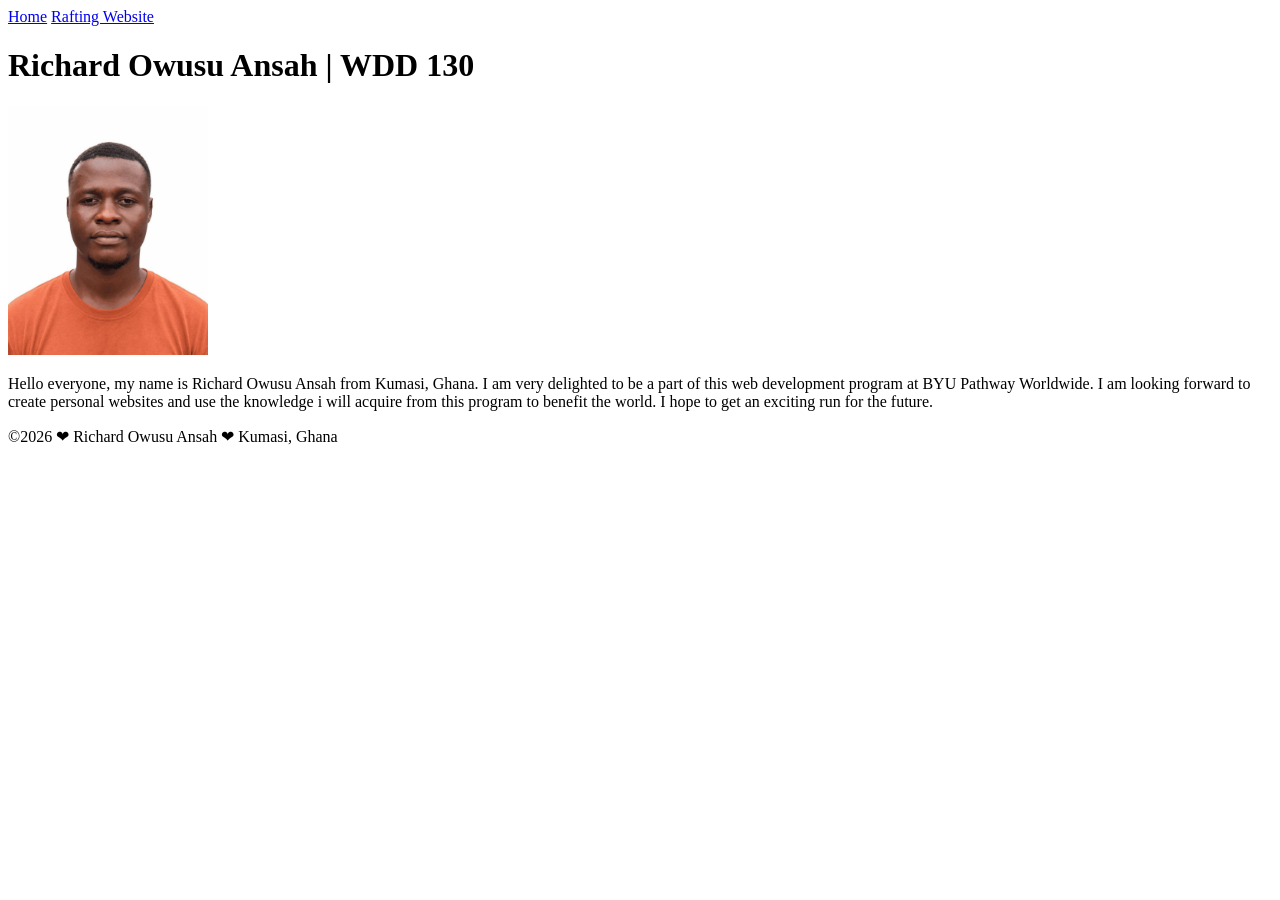
==== index.html @ 569af7d1 "Add my homepage" ====
<!DOCTYPE html>
<html lang="en">

<head>
    <meta charset="UTF-8">
    <meta name="viewport" content="width=device-width, initial-scale=1.0">
    <title>Richard Owusu Ansah | WDD 130</title>
</head>

<body>
    <header>
        <nav>
            <a href="#">Home</a>
            <a href="wwr/.">Rafting Website</a>
        </nav>
    </header>
    <main>
        <h1>Richard Owusu Ansah | WDD 130</h1>
        <img src="images/profile.jpg" alt="Richard Profile Picture" width="200">
        <p>Hello everyone, my name is Richard Owusu Ansah from Kumasi, Ghana. I am
            very delighted to be
            a part of this web development program at BYU Pathway Worldwide. I
            am looking forward to create personal websites and use the knowledge i
            will acquire from this program
            to benefit the world. I hope to get an exciting run for the future.</p>
    </main>
    <footer>
        <p>©2026 ❤ Richard Owusu Ansah ❤ Kumasi, Ghana</p>
    </footer>
</body>

</html>
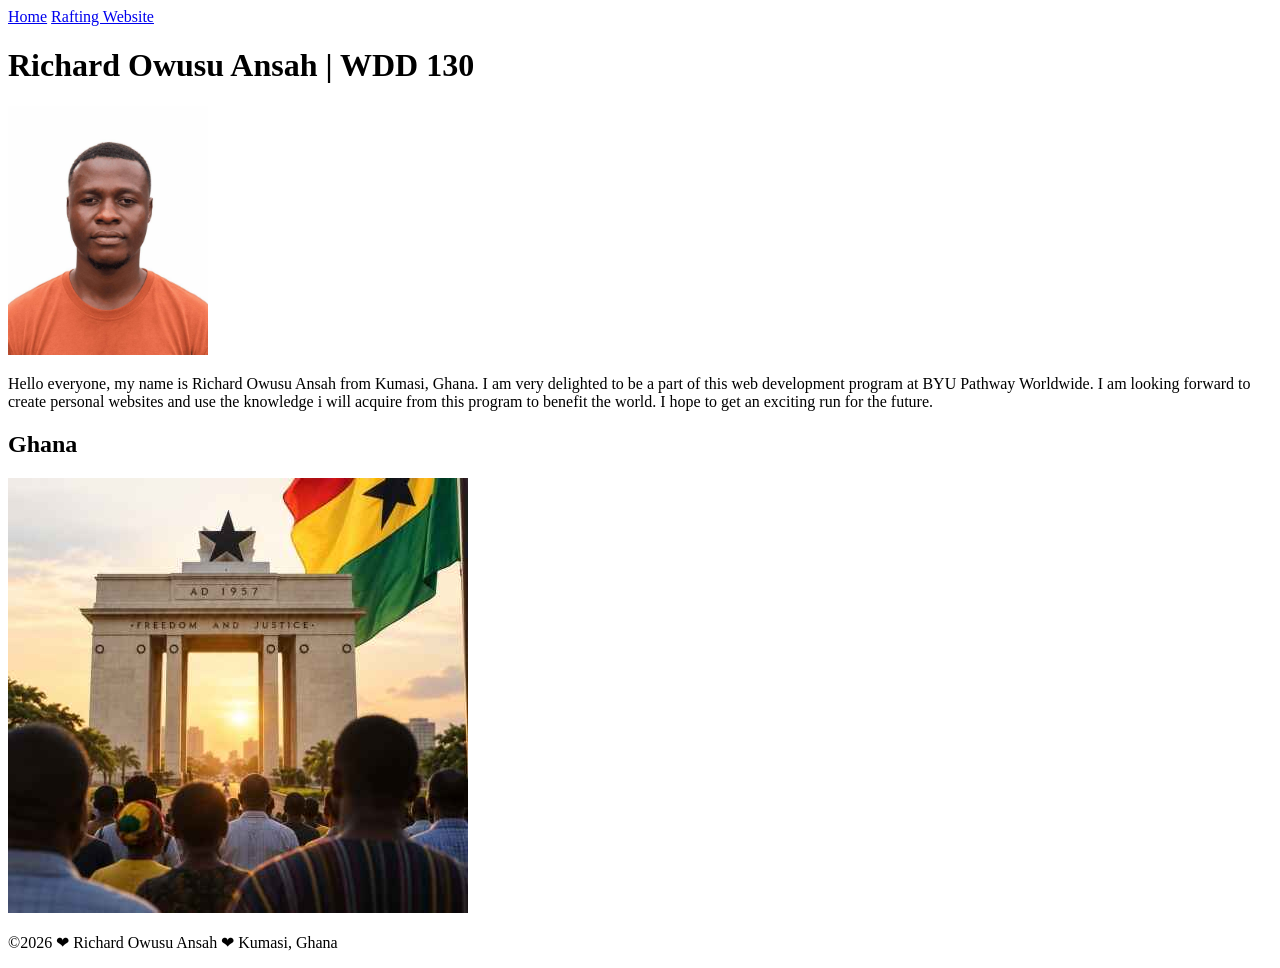
==== commit 1cd5ac25: "Add to homepage" ====
--- a/index.html
+++ b/index.html
@@ -5,13 +5,14 @@
     <meta charset="UTF-8">
     <meta name="viewport" content="width=device-width, initial-scale=1.0">
     <title>Richard Owusu Ansah | WDD 130</title>
+    <meta name="author" content="Richard Owusu Ansah">
 </head>
 
 <body>
     <header>
         <nav>
             <a href="#">Home</a>
-            <a href="wwr/.">Rafting Website</a>
+            <a href="wwr/">Rafting Website</a>
         </nav>
     </header>
     <main>
@@ -24,6 +25,13 @@
             will acquire from this program
             to benefit the world. I hope to get an exciting run for the future.</p>
     </main>
+    <aside>
+        <h2><Kumasi-Ghana></h2>
+    </aside>
+    <aside>
+        <h2>Ghana</h2>
+        <img src="images/freedom-and-justice.jpg.jpg" alt="Ghana">
+    </aside>
     <footer>
         <p>©2026 ❤ Richard Owusu Ansah ❤ Kumasi, Ghana</p>
     </footer>
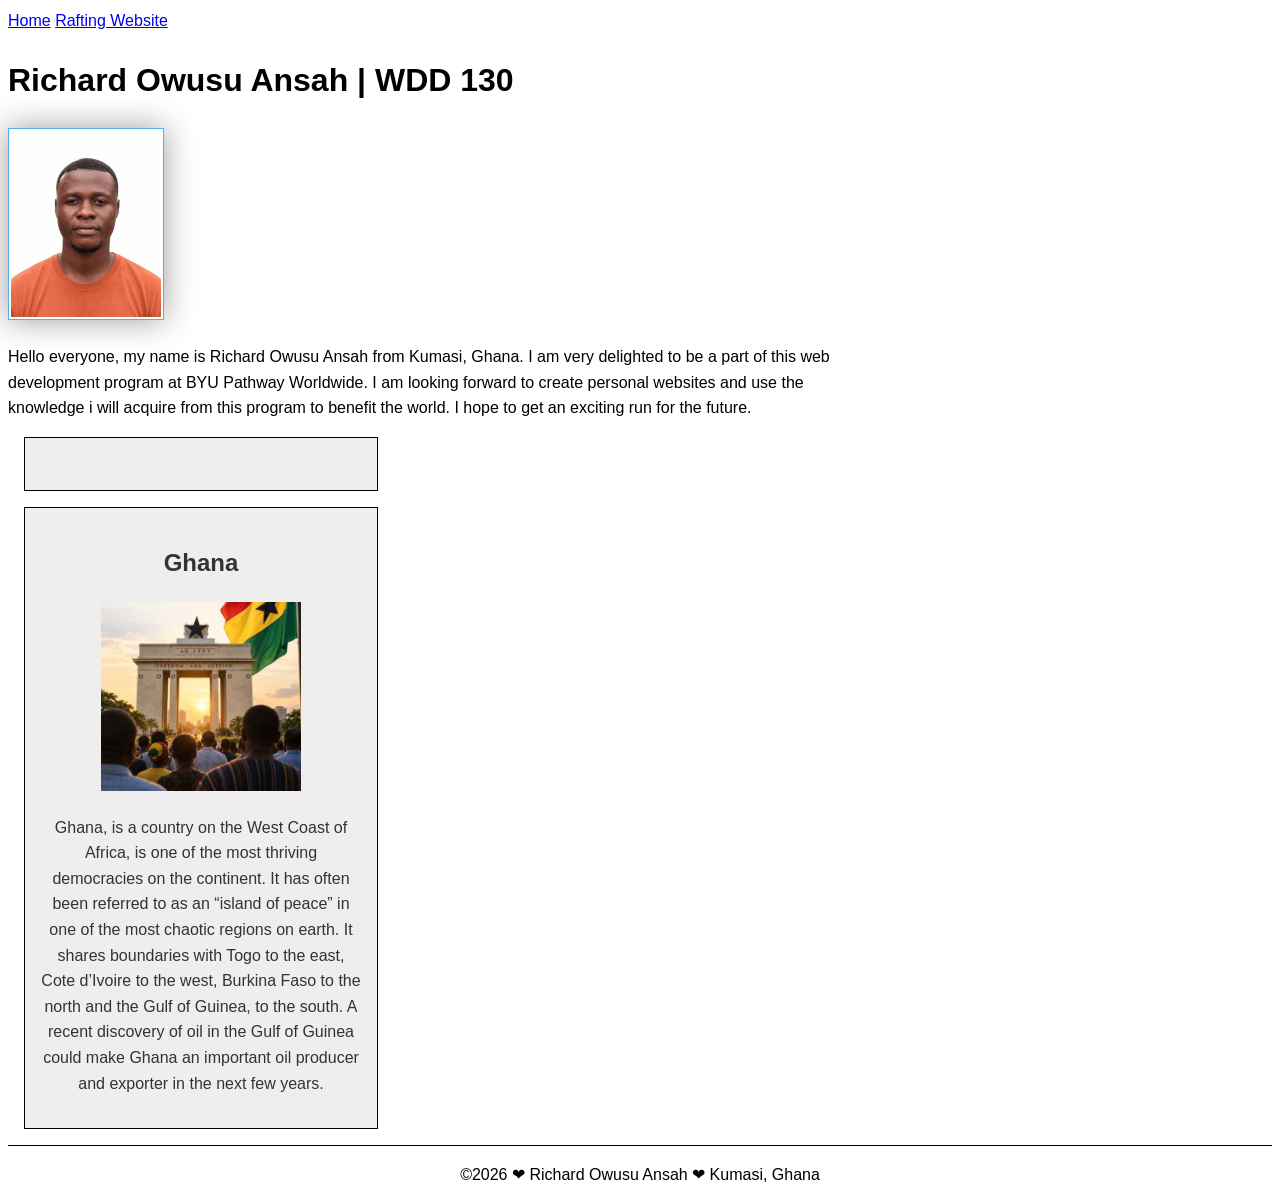
==== commit 7b053fad: "Week 2 add CSS file" ====
--- a/index.html
+++ b/index.html
@@ -6,6 +6,7 @@
     <meta name="viewport" content="width=device-width, initial-scale=1.0">
     <title>Richard Owusu Ansah | WDD 130</title>
     <meta name="author" content="Richard Owusu Ansah">
+    <link rel="stylesheet" href="styles/styles.css">
 </head>
 
 <body>
@@ -31,6 +32,15 @@
     <aside>
         <h2>Ghana</h2>
         <img src="images/freedom-and-justice.jpg.jpg" alt="Ghana">
+        <p>Ghana, is a country on the West Coast of Africa, is one of the most thriving democracies
+            on the
+            continent. It has often been referred to as an “island of peace” in one of the most
+            chaotic regions
+            on earth. It shares boundaries with Togo to the east, Cote d’Ivoire to the west, Burkina
+            Faso to the
+            north and the Gulf of Guinea, to the south. A recent discovery of oil in the Gulf of
+            Guinea could
+            make Ghana an important oil producer and exporter in the next few years.</p>
     </aside>
     <footer>
         <p>©2026 ❤ Richard Owusu Ansah ❤ Kumasi, Ghana</p>
--- a/styles/styles.css
+++ b/styles/styles.css
@@ -0,0 +1,42 @@
+body {
+    font-family: Arial, 'Times New Roman', Times, serif;
+    line-height: 1.6;
+}
+
+main {
+    max-width: 840px;
+}
+
+aside {
+    width: 20rem;
+    margin: 1rem;
+    border: 1px solid rgb(0, 0, 0.2);
+    /* 1️⃣ */
+    padding: 1rem;
+    background-color: #eee;
+    color: #333;
+    text-align: center;
+}
+
+aside img {
+    width: 200px;
+    height: auto;
+}
+
+main img {
+    width: 150px;
+    height: auto;
+    border: 1px solid #4db1f3;
+    padding: 2px;
+    box-shadow: 0 0 30px #a09a9a;
+}
+
+p {
+    padding: 0;
+}
+
+footer {
+    margin-top: 15px;
+    border-top: 1px solid #000;
+    text-align: center;
+}
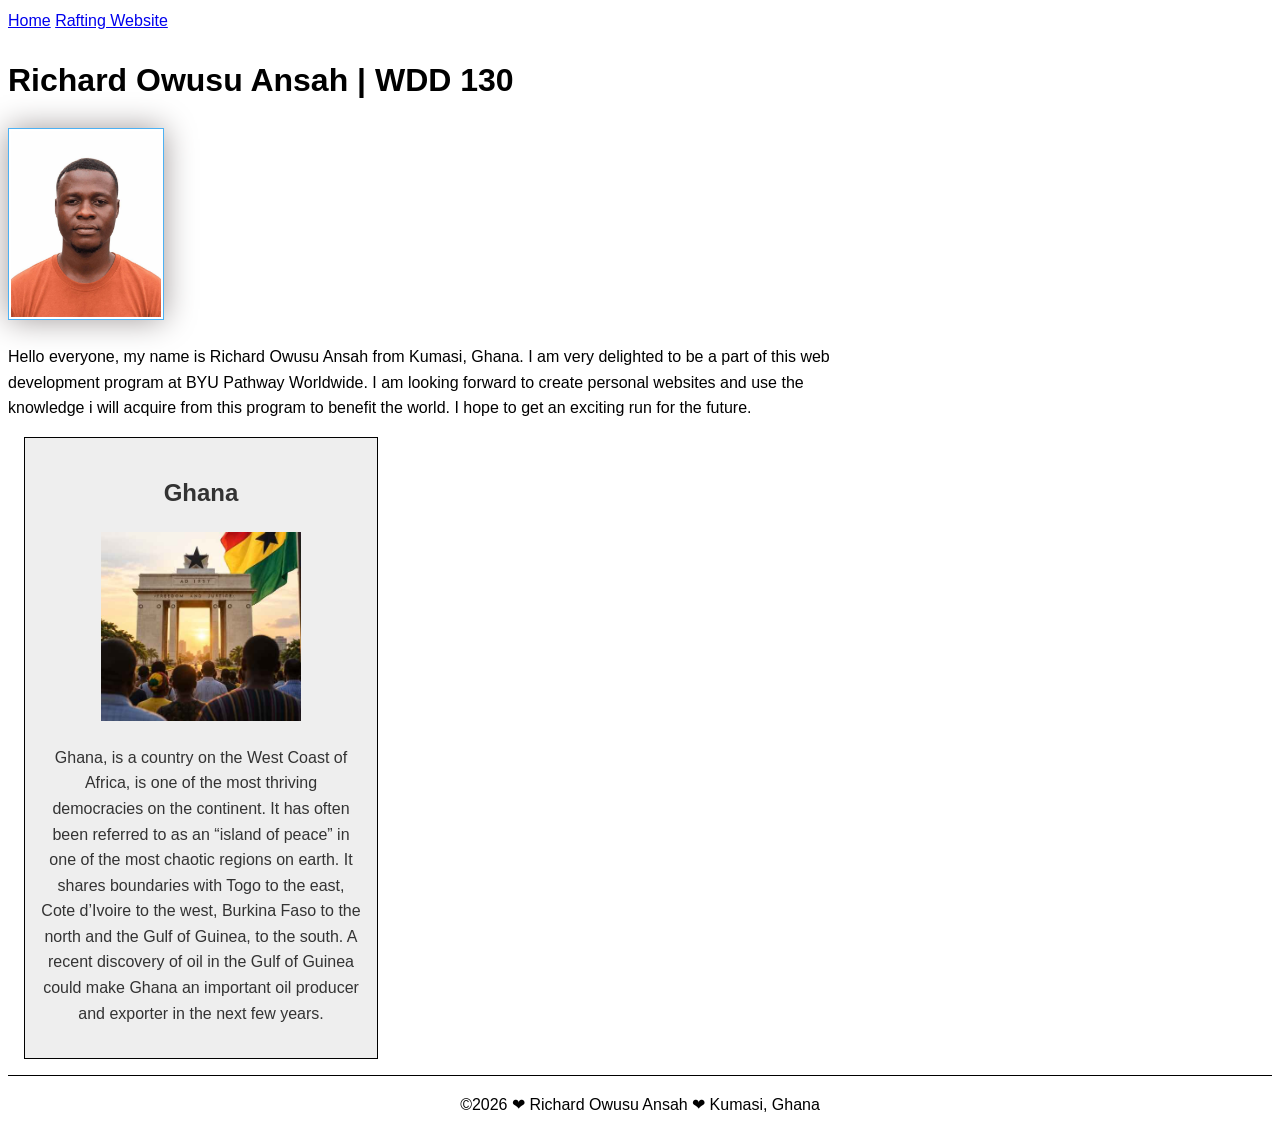
==== commit 76e11fde: "Week 2 add CSS File" ====
--- a/index.html
+++ b/index.html
@@ -27,9 +27,6 @@
             to benefit the world. I hope to get an exciting run for the future.</p>
     </main>
     <aside>
-        <h2><Kumasi-Ghana></h2>
-    </aside>
-    <aside>
         <h2>Ghana</h2>
         <img src="images/freedom-and-justice.jpg.jpg" alt="Ghana">
         <p>Ghana, is a country on the West Coast of Africa, is one of the most thriving democracies
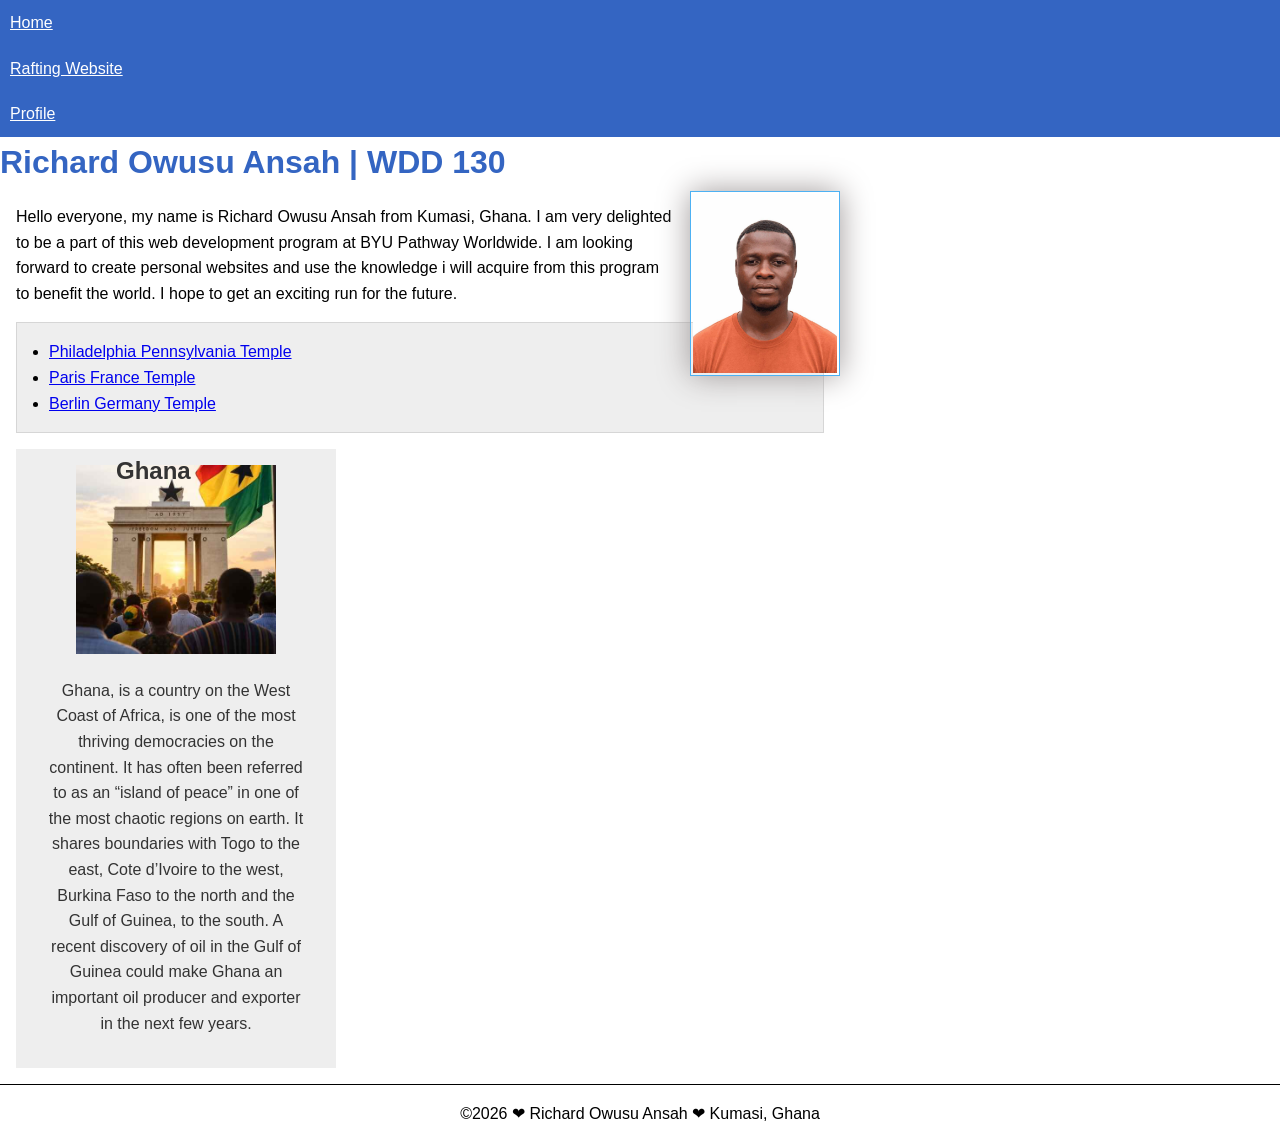
==== commit 7ab296f1: "Week 3 Add homepage enhancement" ====
--- a/index.html
+++ b/index.html
@@ -1,3 +1,4 @@
+<!-- 15 September 2026 -->
 <!DOCTYPE html>
 <html lang="en">
 
@@ -5,8 +6,12 @@
     <meta charset="UTF-8">
     <meta name="viewport" content="width=device-width, initial-scale=1.0">
     <title>Richard Owusu Ansah | WDD 130</title>
+    <meta name="description" content="Richard Owusu Ansah's BYU-Ghana WDD 130 course homepage">
     <meta name="author" content="Richard Owusu Ansah">
     <link rel="stylesheet" href="styles/styles.css">
+    <link rel="preconnect" href="https://fonts.googleapis.com">
+    <link rel="preconnect" href="https://fonts.gstatic.com" crossorigin>
+    <link href="https://fonts.googleapis.com/css2?family==Roboto&display=swap" rel="stylesheet">
 </head>
 
 <body>
@@ -14,6 +19,7 @@
         <nav>
             <a href="#">Home</a>
             <a href="wwr/">Rafting Website</a>
+            <a href="https://linkedin.com">Profile</a>
         </nav>
     </header>
     <main>
@@ -25,8 +31,17 @@
             am looking forward to create personal websites and use the knowledge i
             will acquire from this program
             to benefit the world. I hope to get an exciting run for the future.</p>
+        <ul class="box indent">
+            <li><a href="https://www.churchofjesuschrist.org/temples/details/philadelphia-pennsylvania-temple"
+                  target="_blank" rel="noopener">Philadelphia Pennsylvania Temple</a></li>
+            <li><a href="https://www.churchofjesuschrist.org/temples/details/paris-france-temple"
+                  target="_blank" rel="noopener">Paris France Temple</a></li>
+            <li><a href="https://www.churchofjesuschrist.org/temples/details/berlin-germany-temple"
+                  target="_blank" rel="noopener">Berlin Germany Temple</a></li>
+        </ul>
+
     </main>
-    <aside>
+    <aside class=".box">
         <h2>Ghana</h2>
         <img src="images/freedom-and-justice.jpg.jpg" alt="Ghana">
         <p>Ghana, is a country on the West Coast of Africa, is one of the most thriving democracies
--- a/styles/styles.css
+++ b/styles/styles.css
@@ -1,26 +1,60 @@
+* {
+    margin: 0;
+    padding: 0;
+    box-sizing: border-box;
+}
+
 body {
-    font-family: Arial, 'Times New Roman', Times, serif;
+    font-family: Roboto, Arial, sans-serif;
     line-height: 1.6;
+    font-size: 16px;
 }
 
 main {
     max-width: 840px;
 }
 
+main img {
+    position: relative;
+    top: 3px;
+
+}
+
 aside {
     width: 20rem;
     margin: 1rem;
-    border: 1px solid rgb(0, 0, 0.2);
-    /* 1️⃣ */
     padding: 1rem;
     background-color: #eee;
     color: #333;
     text-align: center;
+    position: relative;
+}
+
+h1 {
+    color: #3465c2;
+}
+
+nav {
+    background-color: #3b1acc;
+    padding: 0;
+}
+
+nav a {
+    color: #ffffff;
+    background-color: #3465c2;
+    padding: 10px;
+    display: block;
 }
 
 aside img {
     width: 200px;
     height: auto;
+}
+
+aside h2 {
+    position: absolute;
+    top: 3px;
+    left: 100px;
 }
 
 main img {
@@ -29,14 +63,30 @@
     border: 1px solid #4db1f3;
     padding: 2px;
     box-shadow: 0 0 30px #a09a9a;
+    float: right;
+    margin: 0 0 1rem 1rem
 }
 
 p {
     padding: 0;
+    margin: 1rem;
 }
 
 footer {
     margin-top: 15px;
     border-top: 1px solid #000;
     text-align: center;
+}
+
+/* class selectors */
+.box {
+    margin: 1rem;
+    border: 1px solid rgb(0, 0, 0, .1);
+    padding: 1rem;
+    background-color: #eee;
+    color: #000;
+}
+
+.indent {
+    padding-left: 2rem;
 }
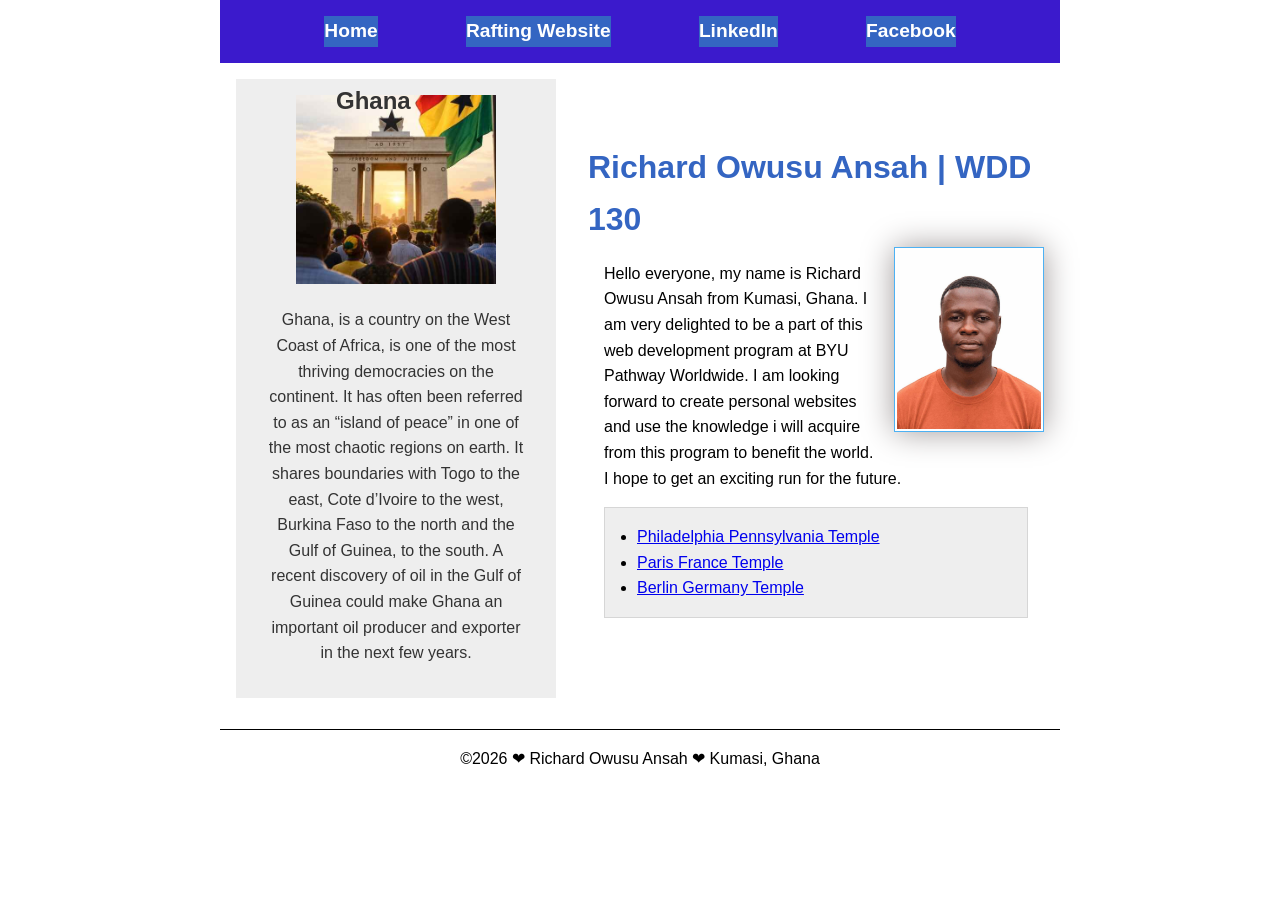
==== commit d1e0d06c: "Add my homepage" ====
--- a/index.html
+++ b/index.html
@@ -19,44 +19,51 @@
         <nav>
             <a href="#">Home</a>
             <a href="wwr/">Rafting Website</a>
-            <a href="https://linkedin.com">Profile</a>
+            <a href="https://linkedin.com">LinkedIn</a>
+            <a href="https://faebook.com">Facebook</a>
         </nav>
     </header>
-    <main>
-        <h1>Richard Owusu Ansah | WDD 130</h1>
-        <img src="images/profile.jpg" alt="Richard Profile Picture" width="200">
-        <p>Hello everyone, my name is Richard Owusu Ansah from Kumasi, Ghana. I am
-            very delighted to be
-            a part of this web development program at BYU Pathway Worldwide. I
-            am looking forward to create personal websites and use the knowledge i
-            will acquire from this program
-            to benefit the world. I hope to get an exciting run for the future.</p>
-        <ul class="box indent">
-            <li><a href="https://www.churchofjesuschrist.org/temples/details/philadelphia-pennsylvania-temple"
-                  target="_blank" rel="noopener">Philadelphia Pennsylvania Temple</a></li>
-            <li><a href="https://www.churchofjesuschrist.org/temples/details/paris-france-temple"
-                  target="_blank" rel="noopener">Paris France Temple</a></li>
-            <li><a href="https://www.churchofjesuschrist.org/temples/details/berlin-germany-temple"
-                  target="_blank" rel="noopener">Berlin Germany Temple</a></li>
-        </ul>
+    <div class="grid">
+        <main>
+            <h1>Richard Owusu Ansah | WDD 130</h1>
+            <img src="images/profile.jpg" alt="Richard Profile Picture" width="200">
+            <p>Hello everyone, my name is Richard Owusu Ansah from Kumasi, Ghana. I am
+                very delighted to be
+                a part of this web development program at BYU Pathway Worldwide. I
+                am looking forward to create personal websites and use the knowledge i
+                will acquire from this program
+                to benefit the world. I hope to get an exciting run for the future.</p>
+            <ul class="box indent">
+                <li><a href="https://www.churchofjesuschrist.org/temples/details/philadelphia-pennsylvania-temple"
+                      target="_blank" rel="noopener">Philadelphia Pennsylvania Temple</a></li>
+                <li><a href="https://www.churchofjesuschrist.org/temples/details/paris-france-temple"
+                      target="_blank" rel="noopener">Paris France Temple</a></li>
+                <li><a href="https://www.churchofjesuschrist.org/temples/details/berlin-germany-temple"
+                      target="_blank" rel="noopener">Berlin Germany Temple</a></li>
+            </ul>
+        </main>
 
-    </main>
-    <aside class=".box">
-        <h2>Ghana</h2>
-        <img src="images/freedom-and-justice.jpg.jpg" alt="Ghana">
-        <p>Ghana, is a country on the West Coast of Africa, is one of the most thriving democracies
-            on the
-            continent. It has often been referred to as an “island of peace” in one of the most
-            chaotic regions
-            on earth. It shares boundaries with Togo to the east, Cote d’Ivoire to the west, Burkina
-            Faso to the
-            north and the Gulf of Guinea, to the south. A recent discovery of oil in the Gulf of
-            Guinea could
-            make Ghana an important oil producer and exporter in the next few years.</p>
-    </aside>
+
+        <aside class=".box">
+            <h2>Ghana</h2>
+            <img src="images/freedom-and-justice.jpg.jpg" alt="Ghana">
+            <p>Ghana, is a country on the West Coast of Africa, is one of the most thriving
+                democracies
+                on the
+                continent. It has often been referred to as an “island of peace” in one of the most
+                chaotic regions
+                on earth. It shares boundaries with Togo to the east, Cote d’Ivoire to the west,
+                Burkina
+                Faso to the
+                north and the Gulf of Guinea, to the south. A recent discovery of oil in the Gulf of
+                Guinea could
+                make Ghana an important oil producer and exporter in the next few years.</p>
+        </aside>
+    </div>
     <footer>
         <p>©2026 ❤ Richard Owusu Ansah ❤ Kumasi, Ghana</p>
     </footer>
+
 </body>
 
 </html>
--- a/styles/styles.css
+++ b/styles/styles.css
@@ -2,6 +2,36 @@
     margin: 0;
     padding: 0;
     box-sizing: border-box;
+}
+
+header,
+footer,
+.grid {
+    max-width: 840px;
+    margin: 0 auto;
+}
+
+header,
+main {
+    max-width: 840px;
+    position: relative;
+}
+
+.grid {
+    display: grid;
+    align-items: center;
+}
+
+main {
+    grid-column: 2/3;
+    margin: 1rem;
+}
+
+aside {
+    width: 20rem;
+    position: relative;
+    grid-column: 1/2;
+    grid-row: 1/2;
 }
 
 body {
@@ -10,13 +40,9 @@
     font-size: 16px;
 }
 
-main {
-    max-width: 840px;
-}
-
 main img {
     position: relative;
-    top: 3px;
+    top: 2px;
 
 }
 
@@ -36,14 +62,20 @@
 
 nav {
     background-color: #3b1acc;
-    padding: 0;
+    padding: 1rem;
+    display: flex;
+    justify-content: space-evenly;
+    align-items: center;
 }
 
 nav a {
     color: #ffffff;
     background-color: #3465c2;
-    padding: 10px;
+    padding: 0rem;
     display: block;
+    text-decoration: none;
+    font-size: 1.2rem;
+    font-weight: 700;
 }
 
 aside img {
